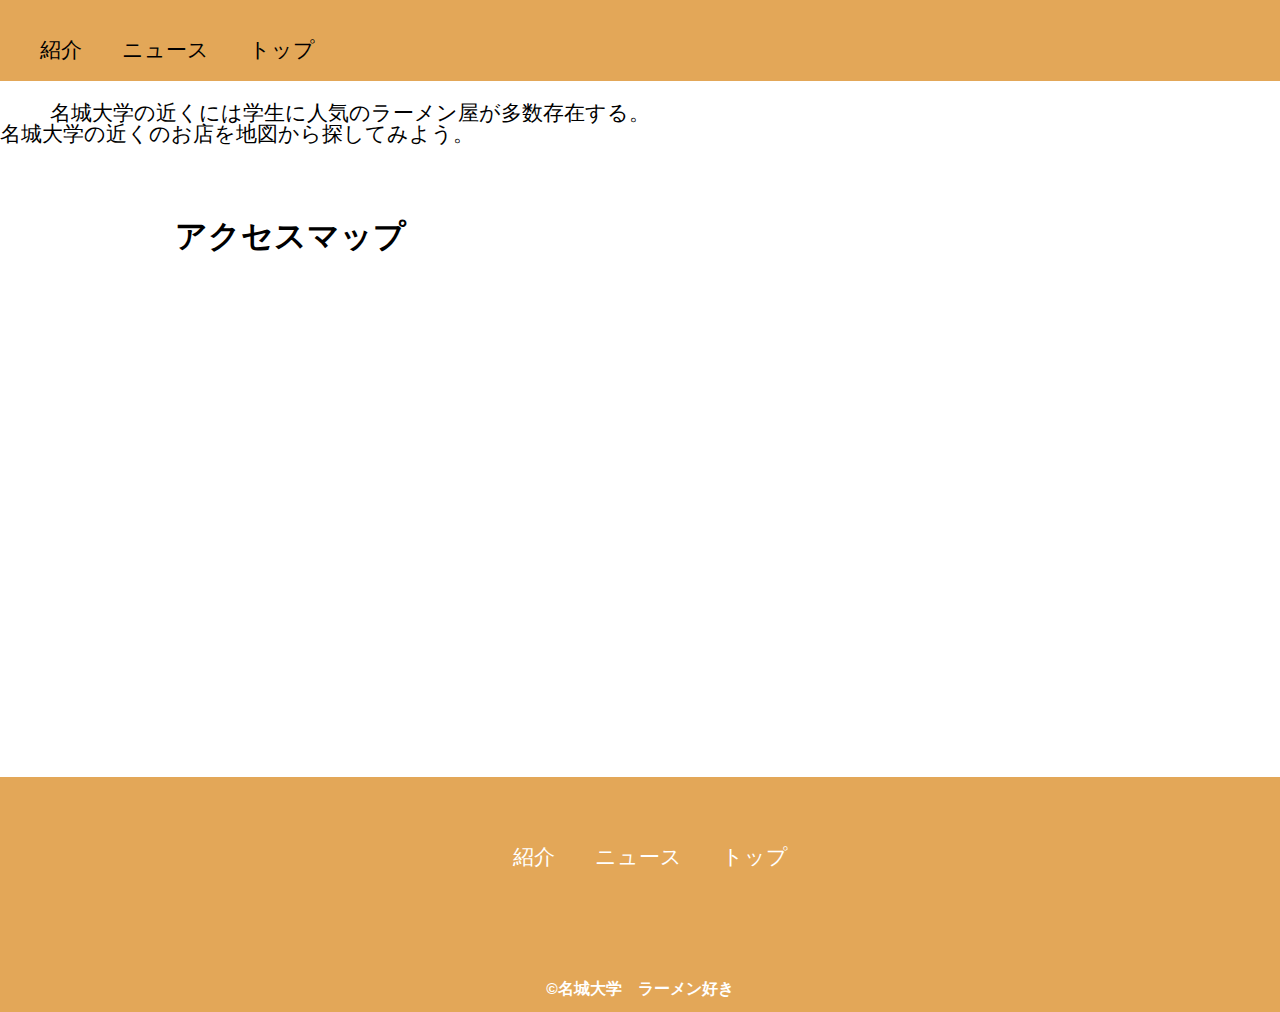
==== map.html @ 775f6390 "地図" ====
<!DOCTYPE html>
<html>
    <head>
        <meta charset="UTF-8">
        <title>アクセス</title>
        <meta name="description" content="地図">
        <meta name="viewport" content="width=device-width">
        <script src="https://ajax.googleapis.com/ajax/libs/jquery/1.11.0/jquery.min.js"></script>
        <script src="js/script.js"></script>
        <link href="css/index.css" rel="stylesheet">
        <link href="css/map.css" rel="stylesheet">

    </head>
    <body>
        <header class="header">
                <button class="toggle-menu-button"></button>
                <div class="header-site-menu">
                    <nav class="site-menu">
                        <ul>
                            <li><a href="menu.html">紹介</a></li>
                            <li><a href="news.html">ニュース</a></li>
                            <li><a href="index.html">トップ</a></li>
                        </ul>
                    </nav>
                </div>
            </div>
        </header>
        <main class="main">
            <div class="setumei">
                <br>
                <a>名城大学の近くには学生に人気のラーメン屋が多数存在する。<br>
                    名城大学の近くのお店を地図から探してみよう。
                </a>
            </div>
            <div class="map">
                <h2>アクセスマップ</h2>
                <iframe src="https://www.google.com/maps/embed?pb=!1m18!1m12!1m3!1d3262.8855795525733!2d136.97552258901408!3d35.13452879478751!2m3!1f0!2f0!3f0!3m2!1i1024!2i768!4f13.1!3m3!1m2!1s0x60037ad5058b80e9%3A0x3651df670b800f72!2z44CSNDY4LTAwNzMg5oSb55-l55yM5ZCN5Y-k5bGL5biC5aSp55m95Yy65aGp6Yec5Y-j77yR5LiB55uu77yU77yR77yR!5e0!3m2!1sja!2sjp!4v1687417072023!5m2!1sja!2sjp" style="border:0;" allowfullscreen="" loading="lazy" referrerpolicy="no-referrer-when-downgrade"></iframe>
            </div>
        </main>
        <footer class="footer">
            <nav class="site-menu">
                <ul>
                    <li><a href="menu.html">紹介</a></li>
                    <li><a href="news.html">ニュース</a></li>
                    <li><a href="index.html">トップ</a></li>
                </ul>
            </nav>
            <p class="copyright"><small>&copy;名城大学　ラーメン好き</small></p>
        </footer>
    </body>
</html>
---- css/index.css ----
@charset "utf-8";

.first-view {
    height: calc(100vh - 110px);
    background-image: url(../images/index/ra-men.jpg);
    background-repeat: no-repeat;
    background-position: center center;
    background-size: cover;
    display: flex;
    align-items: center;
}

.first-view-text {
    width: 100%;
    max-width: 1200px;
    margin-left: auto;
    margin-right: auto;
    padding-left: 40px;
    padding-bottom: 80px;
    color: #ffffff;
    font-weight: bold;
    text-shadow: 1px 1px 10px #4b2c14;
}

.first-view-text h1 {
    font-family: 'Cherry Bomb One', cursive;
    font-size: 56px;
    line-height: 72px;
}

.first-view-text p {
    font-size: 18px;
    margin-top: 20px;
}

.lead {
    max-width: 1200px;
    margin: 60px auto;
}

*,
::before,
::after {
    padding: 0;
    margin: 0;
    box-sizing: border-box;
}

ul, ol {
    list-style: none;
}

a {
    color: inherit;
    text-decoration: none;
}

body {
    font-family: sans-serif;
    font-size: 16pt;
    color: #000000;
    line-height: 1;
    background-color: #ffffff;
}

img {
    max-width: 100%;
}

.header-inner {
    max-width: 1200px;
    height: 110px;
    margin-left: auto;
    margin-right: auto;
    padding-left: 40px;
    padding-right: 40px;
    display: flex;
    justify-content: space-between;
    align-items: center;
}

.toggle-menu-button {
    display: none;
}

.header-logo {
    display: block;
    width: 170px;
}

.header-site-menu{
    background-color: #e3a758;
}

.site-menu ul {
    display: flex;
    margin-left: 20px;
}

.site-menu ul li {
    margin-top: 40px;
    margin-left: 20px;
    margin-right: 20px;
    margin-bottom: 20px;
}



@media (max-width: 800px) {
    .site-menu ul {
        display: block;
        text-align: center;
    }

    .site-menu li {
        margin-top: 20px;
    }

    .header {
        position: fixed;
        top: 0;
        left: 0;
        right: 0;
        background-color: #e3a758;
        height: 50px;
        z-index: 10;
        box-shadow: 0 3px 6px rgba(0, 0, 0, 0.1);
    }

    .header-inner {
        padding-left: 20px;
        padding-right: 20px;
        height: 100%;
        position: relative;
    }

    .header-logo {
        width: 100px;
    }

    .header-site-menu {
        position: absolute;
        top: 100%;
        left: 0;
        right: 0;
        color: #ffffff;
        background-color: #736e62;
        padding-top: 30px;
        padding-bottom: 50px;
        display: none;
    }

    .header-site-menu.is-show {
        display: block;
    }

    .main {
        padding-top: 50px;;
    }

    .copyright {
        margin-top: 50px;
    }

    .toggle-menu-button {
        display: block;
        width: 44px;
        height: 34px;
        background-image: url(../images/common/icon-menu.png);
        background-size: 50%;
        background-position: center;
        background-repeat: no-repeat;
        background-color: transparent;
        border: none;
        border-radius: 0;
        outline: none;
    }
}

.footer {
    color: #ffffff;
    background-color: #e3a758;
    padding-top: 30px;
    padding-bottom: 15px;
    display: flex;
    flex-direction: column;
    align-items: center;
}


.copyright {
    font-size: 14pt;
    font-weight: bold;
    margin-top: 90px;
}
---- css/map.css ----
.map {
    width: 930px;
    max-width: 90%;
    margin-top: 75px;
    margin-left: auto;
    margin-right: auto;
}

.map iframe {
    display: block;
    width: 100%;
    height: 500px;
    margin-top: 25px;
}

.setumei a {
    margin-top: 20px;
    margin-left: 50px;
}
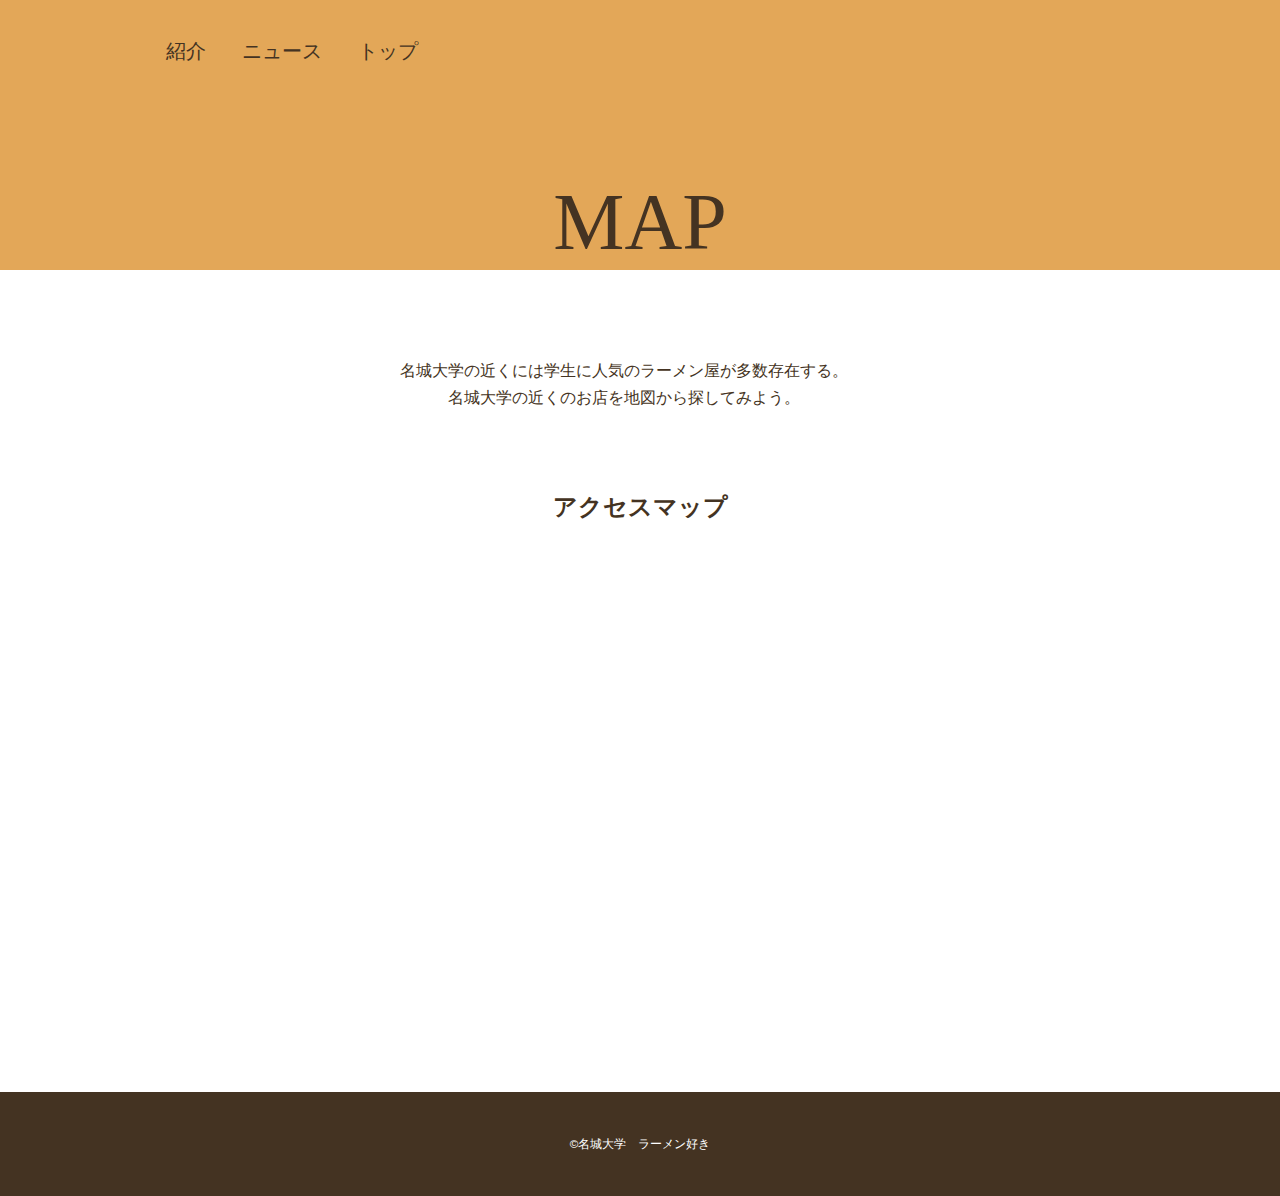
==== commit 3cba53b6: "変えた" ====
--- a/map.html
+++ b/map.html
@@ -7,24 +7,28 @@
         <meta name="viewport" content="width=device-width">
         <script src="https://ajax.googleapis.com/ajax/libs/jquery/1.11.0/jquery.min.js"></script>
         <script src="js/script.js"></script>
-        <link href="css/index.css" rel="stylesheet">
+        <link href="css/style.css" rel="stylesheet">
         <link href="css/map.css" rel="stylesheet">
+
+        
 
     </head>
     <body>
-        <header class="header">
-                <button class="toggle-menu-button"></button>
-                <div class="header-site-menu">
-                    <nav class="site-menu">
-                        <ul>
-                            <li><a href="menu.html">紹介</a></li>
-                            <li><a href="news.html">ニュース</a></li>
-                            <li><a href="index.html">トップ</a></li>
-                        </ul>
-                    </nav>
-                </div>
-            </div>
-        </header>
+        <div id="map" class="big-bg">
+            <header class="page-header wrapper">
+                <nav>
+                    <ul class="main-nav">
+                        <li><a href="menu.html">紹介</a></li>
+                        <li><a href="news.html">ニュース</a></li>
+                        <li><a href="index.html">トップ</a></li>
+                    </ul>
+                </nav>
+            </header>
+
+            <div class="wrapper">
+                <h2 class="page-title">Map</h2>
+            </div><!-- /.wrapper -->
+        </div>
         <main class="main">
             <div class="setumei">
                 <br>
@@ -38,13 +42,7 @@
             </div>
         </main>
         <footer class="footer">
-            <nav class="site-menu">
-                <ul>
-                    <li><a href="menu.html">紹介</a></li>
-                    <li><a href="news.html">ニュース</a></li>
-                    <li><a href="index.html">トップ</a></li>
-                </ul>
-            </nav>
+
             <p class="copyright"><small>&copy;名城大学　ラーメン好き</small></p>
         </footer>
     </body>
--- a/css/style.css
+++ b/css/style.css
@@ -0,0 +1,422 @@
+@charset "UTF-8";
+
+/* 共通部分
+------------------------------- */
+html {
+    font-size: 100%;
+}
+body{
+    font-family: "Yu Gothic Medium", "游ゴシック Medium", YuGothic, "游ゴシック体", "ヒラギノ角ゴ Pro W3", sans-serif;
+    line-height: 1.7;
+    color: #432;
+    text-align:  center;  
+    margin: center;
+    margin: auto;
+}
+
+
+a {
+    text-decoration: none;
+}
+img {
+    max-width: 100%;
+}
+.wrapper {
+    max-width: 1100px;
+    margin: 0 auto;
+    padding: 0 4%;
+}
+
+/* 大きな背景画像 */
+.big-bg {
+    background-size: cover;
+    background-position: center top;
+}
+
+/* 見出し */
+.page-title {
+    font-size: 5rem;
+    font-family: 'Philosopher', serif;
+    text-transform: uppercase;
+    font-weight: normal;
+}
+.sub-title {
+    font-size: 1.375rem;
+    padding: 0 8px 8px;
+    border-bottom: 2px #0bd solid;
+    font-weight: normal;
+}
+
+/* ボタン */
+.button {
+    font-size: 1.375rem;
+    background: #0bd;
+    color: #fff;
+    border-radius: 5px;
+    padding: 18px 32px;
+}
+.button:hover {
+    background: #0090aa;
+}
+
+/* iframe */
+iframe {
+    width: 100%;
+}
+
+/* HEADER
+------------------------------- */
+.page-header {
+    display: flex;
+    justify-content: space-between;
+}
+.logo {
+    width: 210px;
+    margin-top: 14px;
+}
+.main-nav {
+    display: flex;
+    font-size: 1.25rem;
+    text-transform: uppercase;
+    margin-top: 34px;
+    list-style: none;
+}
+.main-nav li {
+    margin-left: 36px;
+}
+.main-nav a {
+    color: #432;
+}
+.main-nav a:hover {
+    color: #0bd;
+}
+
+
+/* HOME
+------------------------------- */
+#home {
+    background-color: #e3a758;
+    min-height: 100vh;
+}
+#home .page-title {
+    text-transform: none;
+}
+.home-content {
+    text-align: center;
+    margin-top: 10%;
+}
+.home-content p {
+    font-size: 1.125rem;
+    margin: 10px 0 42px;
+}
+
+/* NEWS
+------------------------------- */
+#news {
+    background-color: #e3a758;
+    height: 270px;
+    margin-bottom: 40px;
+}
+#news .page-title {
+    text-align: center;
+}
+.news-contents {
+    display: flex;
+    justify-content: space-between;
+    margin-bottom: 50px;
+}
+
+/* MAP
+-----------------------------------------*/
+#map {
+    background-color: #e3a758;
+    height: 270px;
+    margin-bottom: 40px;
+}
+#map .page-title {
+    text-align: center;
+}
+.maps-contents {
+    display: flex;
+    justify-content: space-between;
+    margin-bottom: 50px;
+}
+
+
+
+/* 記事部分 */
+article {
+    width: 74%;
+}
+.post-info {
+    position: relative;
+    padding-top: 4px;
+    margin-bottom: 40px;
+}
+.post-date {
+    background: #e3a758;
+    border-radius: 50%;
+    color: #fff;
+    width: 100px;
+    height: 100px;
+    font-size: 1.625rem;
+    text-align: center;
+    position: absolute;
+    top: 0;
+    padding-top: 10px;
+}
+.post-date span {
+    font-size: 1rem;
+    border-top: 1px rgba(255,255,255,.5) solid;
+    padding-top: 6px;
+    display: block;
+    width: 60%;
+    margin: 0 auto;
+}
+.post-title {
+    font-family: "Yu Mincho", "YuMincho", serif;
+    font-size: 2rem;
+    font-weight: normal;
+}
+.post-title,
+.post-cat {
+    margin-left: 120px;
+}
+article img {
+    margin-bottom: 20px;
+}
+article p {
+    margin-bottom: 1rem;
+}
+
+/* サイドバー */
+aside {
+    width: 22%;
+}
+.sub-menu {
+    margin-bottom: 60px;
+    list-style: none;
+}
+.sub-menu li {
+    border-bottom: 1px #ddd solid;
+}
+.sub-menu a {
+    color: #e3a758;
+    padding: 10px;
+    display: block;
+}
+.sub-menu a:hover {
+    color: #e3a758;
+}
+aside p {
+    padding: 12px 10px;
+}
+
+/* MENU
+------------------------------- */
+#menu {
+    background-color: #e3a758;
+    min-height: 150px;
+}
+.menu-content {
+    max-width: 560px;
+    margin-top: 10%;
+}
+.menu-content .page-title {
+    text-align: center;
+}
+.menu-content p {
+    font-size: 1.125rem;
+    margin: 10px 0 0;
+}
+
+.grid {
+  display: grid;
+  gap: 26px;
+  grid-template-columns: repeat(auto-fit, minmax(240px, 1fr));
+  margin-top: 6%;
+  margin-bottom: 50px;
+}
+
+/* CONTACT
+------------------------------- */
+#contact {
+    background-image: url(../images/contact-bg.jpg);
+    min-height: 100vh;
+}
+
+/* フォーム */
+form div {
+    margin-bottom: 14px;
+}
+label {
+    font-size: 1.125rem;
+    margin-bottom: 10px;
+    display: block;
+}
+input[type="text"],
+input[type="email"],
+textarea {
+    background: rgba(255,255,255,.5);
+    border: 1px #fff solid;
+    border-radius: 5px;
+    padding: 10px;
+    font-size: 1rem;
+}
+input[type="text"],
+input[type="email"] {
+    width: 100%;
+    max-width: 240px;
+}
+textarea {
+    width: 100%;
+    max-width: 480px;
+    height: 6rem;
+}
+input[type="submit"] {
+    border: none;
+    cursor: pointer;
+    line-height: 1;
+}
+
+/* 店舗情報・地図 */
+#location {
+    padding: 4% 0;
+}
+#location .wrapper {
+    display: flex;
+    justify-content: space-between;
+}
+.location-info {
+    width: 22%;
+}
+.location-info p {
+    padding: 12px 10px;
+}
+.location-map {
+    width: 74%;
+}
+
+/* SNS */
+#sns {
+    background: #FAF7F0;
+    padding: 4% 0;
+}
+#sns .wrapper {
+    display: flex;
+    justify-content: space-between;
+}
+#sns .sub-title {
+    margin-bottom: 30px;
+}
+.sns-box {
+    width: 30%;
+}
+
+/* フッター
+------------------------------- */
+footer {
+    background: #432;
+    text-align: center;
+    padding: 26px 0;
+}
+footer p {
+    color: #fff;
+    font-size: 0.875rem;
+}
+
+/* モバイル版
+------------------------------- */
+@media (max-width: 600px) {
+    .page-title {
+        font-size: 2.5rem;
+    }
+    .page-header {
+        flex-direction: column;
+        align-items: center;
+    }
+
+    /* HEADER */
+    .main-nav {
+        font-size: 1rem;
+        margin-top: 10px;
+    }
+    .main-nav li {
+        margin: 0 20px;
+    }
+
+    /* HOME */
+    .home-content {
+        margin-top: 20%;
+    }
+
+    /* NEWS */
+    .news-contents {
+        flex-direction: column;
+    }
+    #news .page-title {
+        margin-top: 30px;
+    }
+    article,
+    aside {
+        width: 100%;
+    }
+    aside {
+        margin-top: 60px;
+    }
+    .post-info {
+        margin-bottom: 30px;
+    }
+    .post-date {
+        width: 70px;
+        height: 70px;
+        font-size: 1rem;
+    }
+    .post-date span {
+        font-size: 0.875rem;
+        padding-top: 2px;
+    }
+    .post-title {
+        font-size: 1.375rem;
+    }
+    .post-cat {
+        font-size: 0.875rem;
+        margin-top: 10px;
+    }
+    .post-title,
+    .post-cat {
+        margin-left: 80px;
+    }
+
+    /* MENU */
+    .menu-content {
+        margin-top: 20%;
+    }
+
+    /* CONTACT */
+    #contact .page-title {
+        margin-top: 40px;
+    }
+
+    /* フォーム */
+    input[type="text"],
+    input[type="email"],
+    textarea {
+        max-width: 100%;
+    }
+
+    /* 店舗情報・地図 / SNS */
+    #location .wrapper,
+    #sns .wrapper {
+        flex-direction: column;
+    }
+    .location-info,
+    .location-map,
+    .sns-box {
+        width: 100%;
+    }
+    .sns-box {
+        margin-bottom: 30px;
+    }
+    
+}
--- a/css/map.css
+++ b/css/map.css
@@ -4,6 +4,7 @@
     margin-top: 75px;
     margin-left: auto;
     margin-right: auto;
+    margin-bottom: 40px;
 }
 
 .map iframe {
@@ -14,6 +15,11 @@
 }
 
 .setumei a {
+    display: flex;
     margin-top: 20px;
-    margin-left: 50px;
+    margin-left: 400px;
+}
+
+.main  a {
+    text-align:  center;
 }